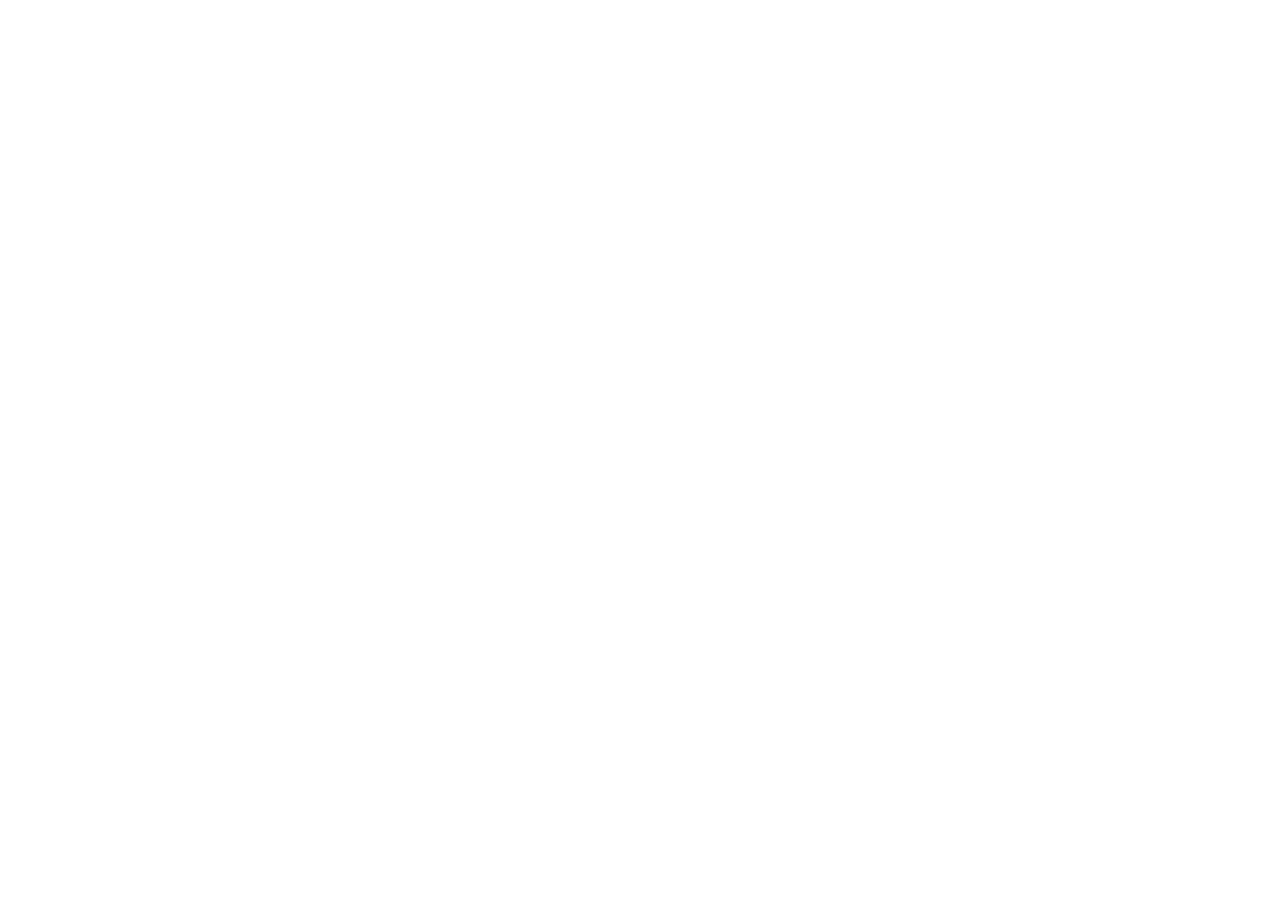
==== ejercicio1-html-y-css/index.html @ 49711434 "Agrega el esqueleto del segundo ejercicio" ====
<!DOCTYPE html>
<html lang="en">
<head>
    <meta charset="UTF-8">
    <meta http-equiv="X-UA-Compatible" content="IE=edge">
    <meta name="viewport" content="width=device-width, initial-scale=1.0">
    <title>Mi Receta</title>
</head>
<body>
    
</body>
</html>
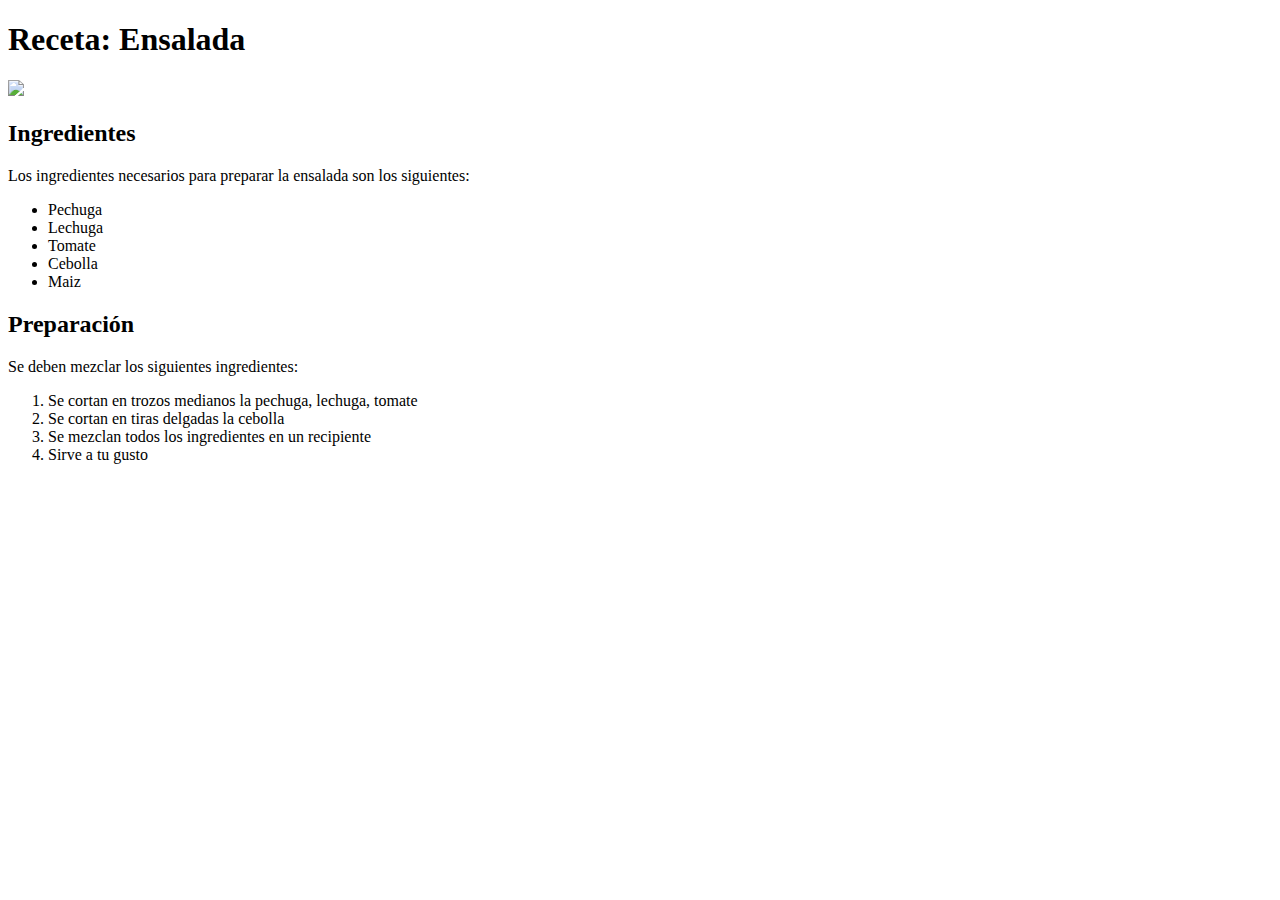
==== commit 5d28ccb1: "Agrega el cuerpo HTML del segundo ejercicio" ====
--- a/ejercicio1-html-y-css/index.html
+++ b/ejercicio1-html-y-css/index.html
@@ -2,11 +2,32 @@
 <html lang="en">
 <head>
     <meta charset="UTF-8">
+    <link rel="stylesheet" href="estilos.css"
     <meta http-equiv="X-UA-Compatible" content="IE=edge">
     <meta name="viewport" content="width=device-width, initial-scale=1.0">
     <title>Mi Receta</title>
 </head>
 <body>
-    
+    <h1>
+        Receta: Ensalada
+    </h1>
+    <img src="https://s3.amazonaws.com/makeitreal/salad.png">
+    <h2>Ingredientes</h2>
+    <p>Los ingredientes necesarios para preparar la ensalada son los siguientes:</p>
+    <ul>
+        <li>Pechuga</li>
+        <li>Lechuga</li>
+        <li>Tomate</li>
+        <li>Cebolla</li>
+        <li>Maiz</li>
+    </ul>
+    <h2>Preparación</h2>
+    <p>Se deben mezclar los siguientes ingredientes:</p>
+    <ol>
+        <li>Se cortan en trozos medianos la pechuga, lechuga, tomate</li>
+        <li>Se cortan en tiras delgadas la cebolla</li>
+        <li>Se mezclan todos los ingredientes en un recipiente</li>
+        <li>Sirve a tu gusto</li>
+    </ol>
 </body>
 </html>